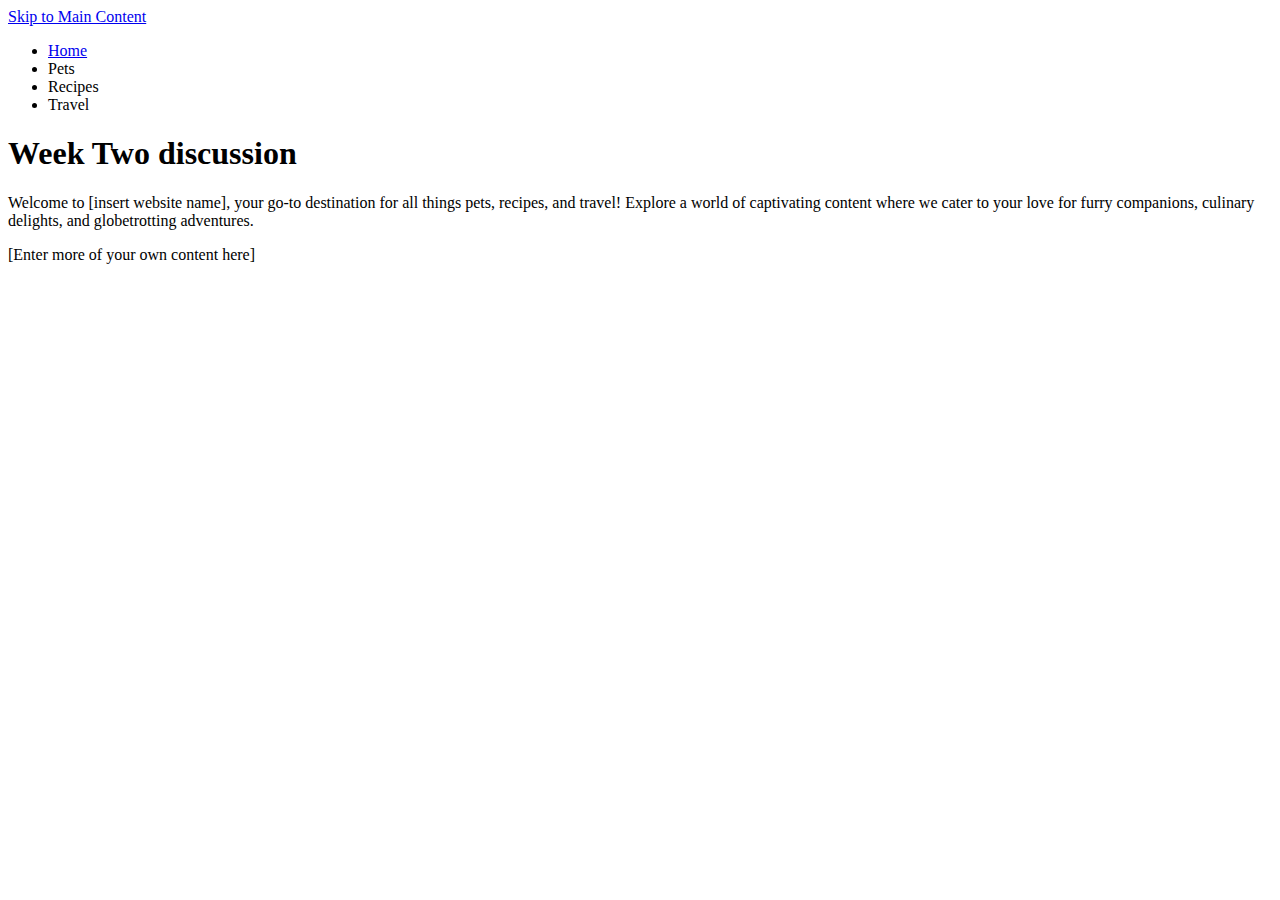
==== index.html @ 92c1bc99 "Add files via upload" ====
<!DOCTYPE html>
<html lang="en">
<head>
    <meta charset="UTF-8">
    <meta name="viewport" content="width=device-width, initial-scale=1.0">
    <title>Pets</title>
</head>
<body>
    <a href = "#skip">Skip to Main Content</a>
    <header>
        <nav>
            <ul>
                <li><a href = "index.html">Home</a></li>
                <li>Pets</li>
                <li>Recipes</li>
                <li>Travel</li>
            </ul>
        </nav>
        <h1>Week Two discussion</h1>

    </header>
    <main id="skip">
        <div>
            <p>Welcome to [insert website name], your go-to destination for all things pets, recipes, and travel! Explore a world of captivating content where we cater to your love for furry companions, culinary delights, and globetrotting adventures. </p>

        </div>

<div>[Enter more of your own content here]</div>
            
            <!-- Jackie Wolf -->
    
        <div></div>
        <div></div>
        <div></div>
        <div></div>
    </main>
    
</body>
</html>
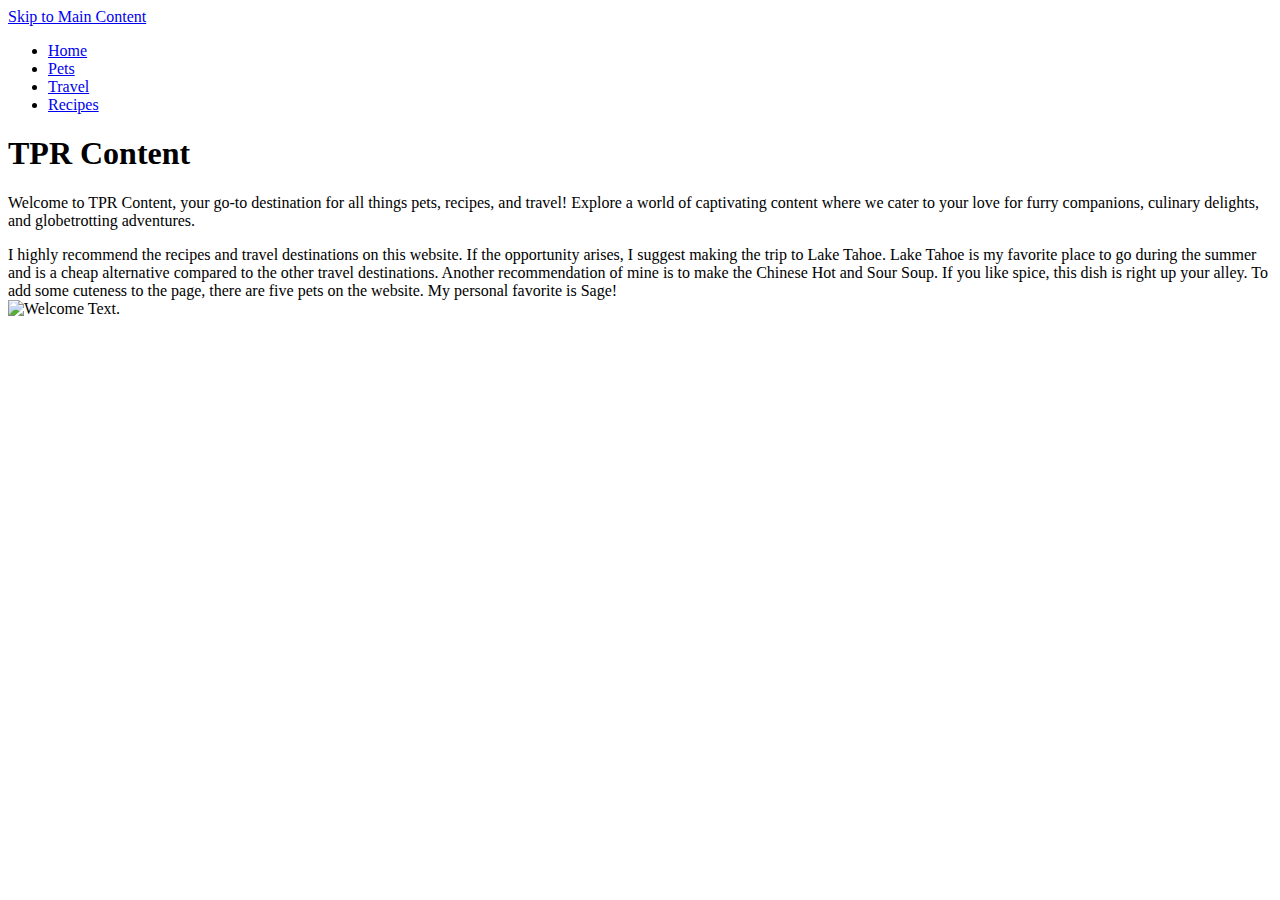
==== commit 52ae4290: "Add files via upload" ====
--- a/index.html
+++ b/index.html
@@ -11,28 +11,22 @@
         <nav>
             <ul>
                 <li><a href = "index.html">Home</a></li>
-                <li>Pets</li>
-                <li>Recipes</li>
-                <li>Travel</li>
+                <li><a href = "pets.html">Pets</a></li>
+                <li><a href = "travel.html">Travel</a></li>
+                <li><a href = "recipe.html">Recipes</a></li>
             </ul>
         </nav>
-        <h1>Week Two discussion</h1>
+        <h1>TPR Content</h1>
 
     </header>
     <main id="skip">
         <div>
-            <p>Welcome to [insert website name], your go-to destination for all things pets, recipes, and travel! Explore a world of captivating content where we cater to your love for furry companions, culinary delights, and globetrotting adventures. </p>
+            <p>Welcome to TPR Content, your go-to destination for all things pets, recipes, and travel! Explore a world of captivating content where we cater to your love for furry companions, culinary delights, and globetrotting adventures. </p>
 
         </div>
 
-<div>[Enter more of your own content here]</div>
-            
-            <!-- Jackie Wolf -->
-    
-        <div></div>
-        <div></div>
-        <div></div>
-        <div></div>
+<div>I highly recommend the recipes and travel destinations on this website. If the opportunity arises, I suggest making the trip to Lake Tahoe. Lake Tahoe is my favorite place to go during the summer and is a cheap alternative compared to the other travel destinations. Another recommendation of mine is to make the Chinese Hot and Sour Soup. If you like spice, this dish is right up your alley. To add some cuteness to the page, there are five pets on the website. My personal favorite is Sage!</div>
+<img src="images/Download-Welcome-PNG-Transparent.png" width="600" alt="Welcome Text.">
     </main>
     
 </body>
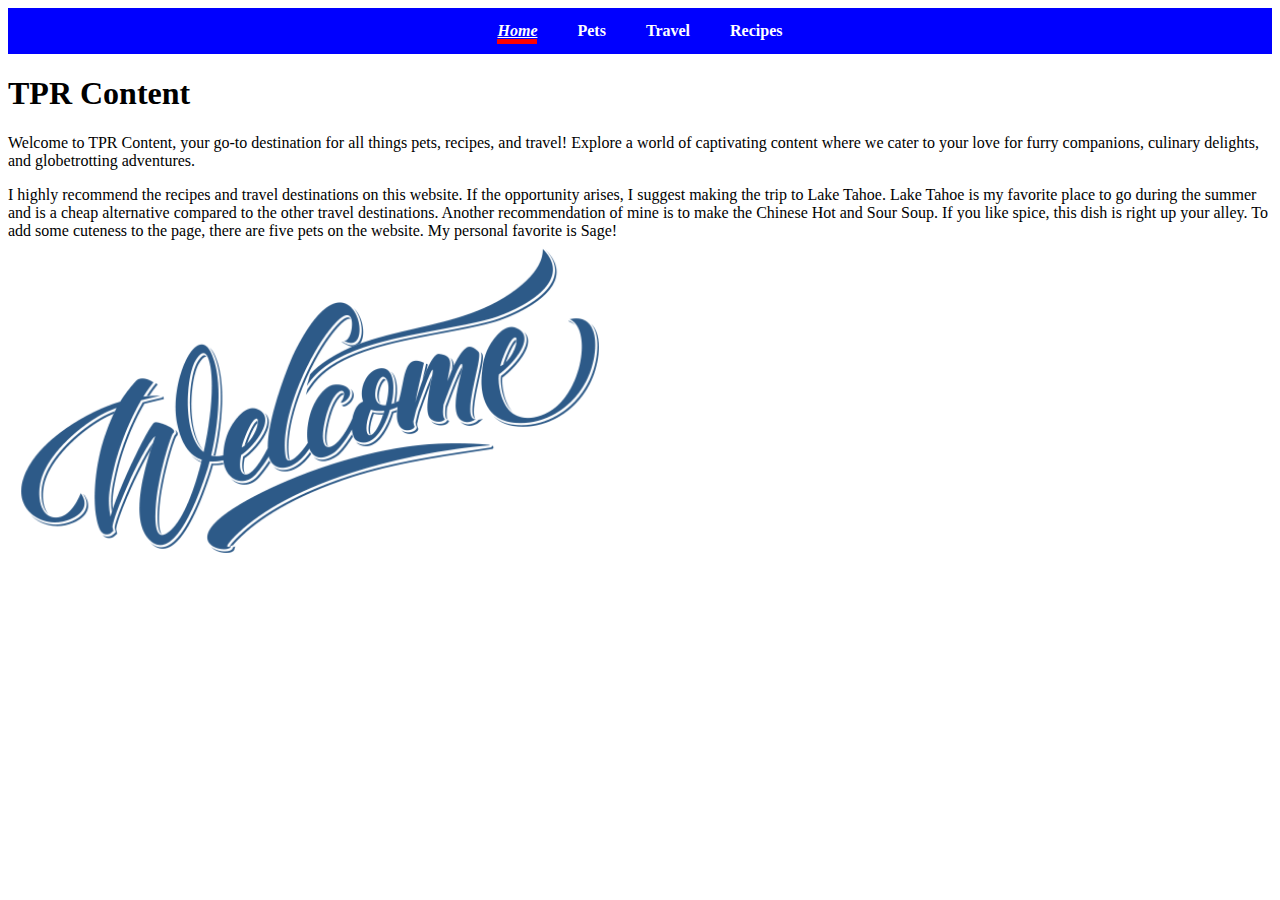
==== commit 79348b79: "Add files via upload" ====
--- a/index.html
+++ b/index.html
@@ -3,19 +3,20 @@
 <head>
     <meta charset="UTF-8">
     <meta name="viewport" content="width=device-width, initial-scale=1.0">
+    <link rel="stylesheet" href="css/style.css">
     <title>Pets</title>
 </head>
 <body>
-    <a href = "#skip">Skip to Main Content</a>
     <header>
         <nav>
             <ul>
-                <li><a href = "index.html">Home</a></li>
+                <li><a href = "index.html" class = "nav-item active">Home</a></li>
                 <li><a href = "pets.html">Pets</a></li>
                 <li><a href = "travel.html">Travel</a></li>
                 <li><a href = "recipe.html">Recipes</a></li>
             </ul>
         </nav>
+        <a href = "#skip" class = "skip-link">Skip to Main Content</a>
         <h1>TPR Content</h1>
 
     </header>
--- a/css/style.css
+++ b/css/style.css
@@ -0,0 +1,49 @@
+nav {
+    background-color: blue;
+}
+nav ul {
+    list-style-type: none;
+    padding: 0;
+    margin: 0;
+    display: flex;
+    justify-content: center;
+}
+
+nav li {
+    padding: 14px 20px;
+}
+
+nav a {
+    text-decoration: none;
+    color: white;
+    font-weight: bold;
+}
+
+nav a:hover {
+    background-color: #ddd;
+    color: black;
+}
+.nav-item.active {
+    font-style: italic;
+    text-decoration: underline;
+    border-bottom: 5px solid red;
+}
+.skip-link {
+    position: absolute;
+    left: -9999px;
+    top: 0;
+    width: auto;
+    height: auto;
+    overflow: hidden;
+    z-index: 100;
+}
+
+.skip-link:focus {
+    left: 0;
+    top: 0;
+    padding: 10px 15px;
+    background-color: #ffffff;
+    color: #000000;
+    border: 2px solid #000000;
+    z-index: 10000;
+}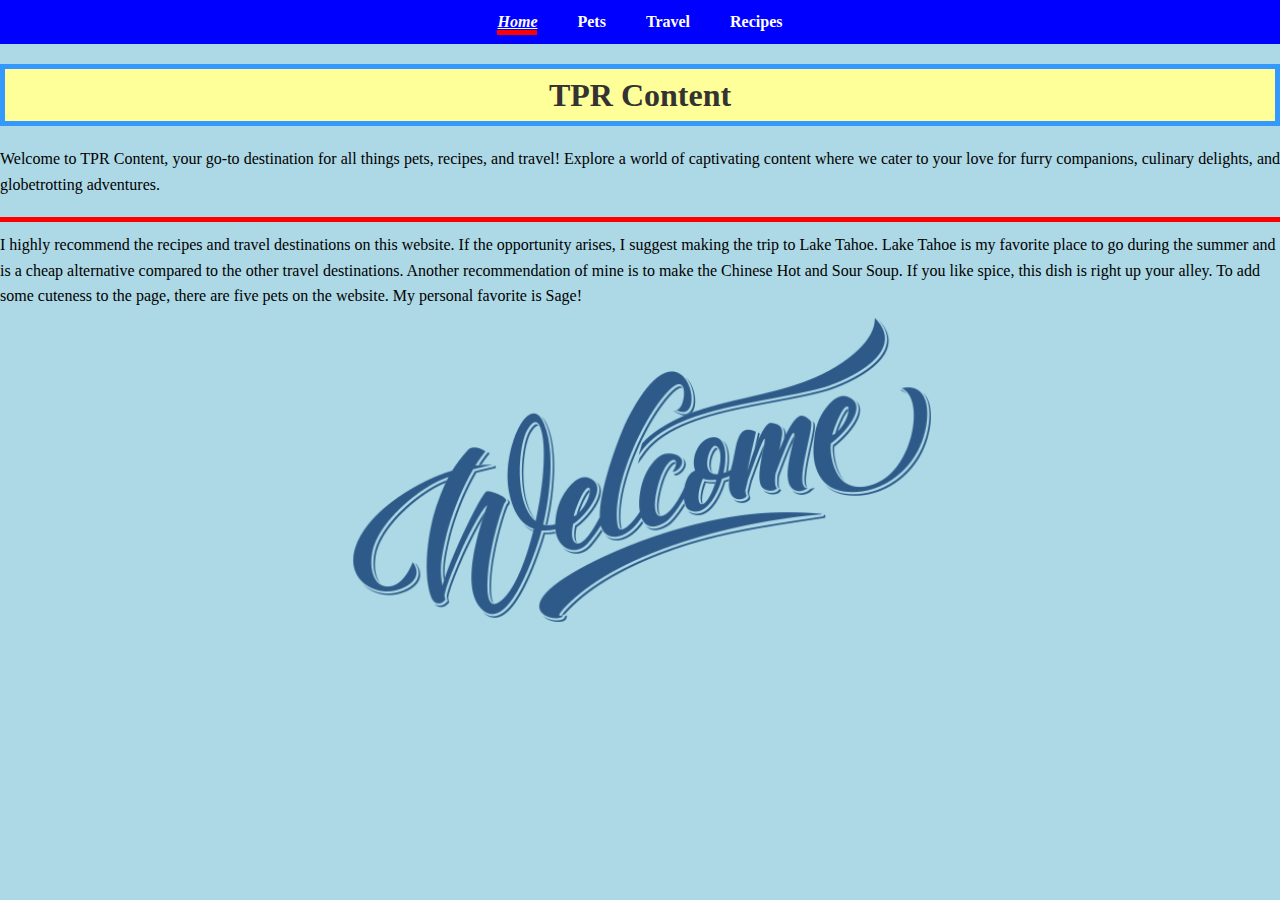
==== commit 5d84f4a0: "Add files via upload" ====
--- a/index.html
+++ b/index.html
@@ -3,10 +3,12 @@
 <head>
     <meta charset="UTF-8">
     <meta name="viewport" content="width=device-width, initial-scale=1.0">
+    <link rel="stylesheet" type="text/css" href="css/html5reset.css">
     <link rel="stylesheet" href="css/style.css">
     <title>Pets</title>
 </head>
 <body>
+    <a href = "#skip" class = "skip-link">Skip to Main Content</a>
     <header>
         <nav>
             <ul>
@@ -16,18 +18,17 @@
                 <li><a href = "recipe.html">Recipes</a></li>
             </ul>
         </nav>
-        <a href = "#skip" class = "skip-link">Skip to Main Content</a>
         <h1>TPR Content</h1>
 
     </header>
     <main id="skip">
-        <div>
+        <div class = "p1home">
             <p>Welcome to TPR Content, your go-to destination for all things pets, recipes, and travel! Explore a world of captivating content where we cater to your love for furry companions, culinary delights, and globetrotting adventures. </p>
 
         </div>
 
-<div>I highly recommend the recipes and travel destinations on this website. If the opportunity arises, I suggest making the trip to Lake Tahoe. Lake Tahoe is my favorite place to go during the summer and is a cheap alternative compared to the other travel destinations. Another recommendation of mine is to make the Chinese Hot and Sour Soup. If you like spice, this dish is right up your alley. To add some cuteness to the page, there are five pets on the website. My personal favorite is Sage!</div>
-<img src="images/Download-Welcome-PNG-Transparent.png" width="600" alt="Welcome Text.">
+<div class = "p2home">I highly recommend the recipes and travel destinations on this website. If the opportunity arises, I suggest making the trip to Lake Tahoe. Lake Tahoe is my favorite place to go during the summer and is a cheap alternative compared to the other travel destinations. Another recommendation of mine is to make the Chinese Hot and Sour Soup. If you like spice, this dish is right up your alley. To add some cuteness to the page, there are five pets on the website. My personal favorite is Sage!</div>
+<img class = "centered" src="images/Download-Welcome-PNG-Transparent.png" width="600" alt="Welcome Text.">
     </main>
     
 </body>
--- a/css/style.css
+++ b/css/style.css
@@ -1,3 +1,46 @@
+body {
+    background-color: lightblue;
+}
+.centered {
+    display: block;
+    margin: 0 auto;
+}
+.p2home {
+    border-top: 5px solid red;
+    padding-top: 10px;
+    line-height: 1.6;
+}
+main p {
+    text-align: justify;
+    line-height: 1.6;
+    margin-bottom: 20px;
+}
+h1 {
+    padding: 10px;
+    margin: 20px auto;
+    border: 5px solid #3399FF;
+    text-align: center;
+    background-color: #FFFF99;
+    color: #333333;
+}
+h3 {
+    border-left: 4px solid #4CAF50;
+    padding: 8px;
+    margin: 20px 0;
+    background-color: #f0f8ff;
+    color: #333333;
+    text-align: left;
+}
+footer {
+    font-weight: bold;
+    color: purple;
+    text-decoration: underline;
+}
+h2 {
+    font-weight: bold;
+    border-top: 5px solid black;
+    padding-top: 10px;
+}
 nav {
     background-color: blue;
 }
@@ -37,7 +80,6 @@
     overflow: hidden;
     z-index: 100;
 }
-
 .skip-link:focus {
     left: 0;
     top: 0;
@@ -45,5 +87,91 @@
     background-color: #ffffff;
     color: #000000;
     border: 2px solid #000000;
-    z-index: 10000;
-}+}
+.photo-gallery {
+    display: grid;
+    grid-template-columns: 1fr 1fr 1fr;
+    gap: 20px;
+    justify-items: center;
+    margin: auto;
+}
+.photo-gallery figure {
+    margin: 0;
+}
+.photo-gallery img {
+    max-width: 100%;
+    height: auto;
+    display: block;
+}
+.photo-gallery figcaption {
+    text-align: center;
+}
+.photo-gallerybread {
+    display: grid;
+    grid-template-columns: 1fr 1fr 1fr;
+    gap: 20px;
+    justify-items: center;
+    margin: auto;
+}
+.photo-gallerybread figure {
+    margin: 0;
+}
+.photo-gallerybread img {
+    max-width: 100%;
+    height: auto;
+    display: block;
+}
+.photo-gallerybread figcaption {
+    text-align: center;
+}
+.photo-gallerysoup {
+    display: grid;
+    grid-template-columns: 1fr 1fr 1fr;
+    gap: 20px;
+}
+.photo-gallerysoup figure {
+    margin: 0;
+}
+.photo-gallerysoup img {
+    width: 100%;
+    height: auto;
+}
+.photo-gallerysoup figcaption {
+    text-align: center;
+}
+.photo-gallerytahoe,
+.photo-galleryfalls,
+.photo-galleryboulder {
+    display: grid;
+    grid-template-columns: 1fr 1fr 1fr;
+    gap: 15px;
+    margin-bottom: 30px;
+}
+.photo-gallerytahoe figure,
+.photo-galleryfalls figure,
+.photo-galleryboulder figure {
+    margin: 0;
+}
+.photo-gallerytahoe img,
+.photo-galleryfalls img,
+.photo-galleryboulder img {
+    width: 100%;
+    height: auto;
+    display: block;
+}
+.photo-gallerytahoe figcaption,
+.photo-galleryfalls figcaption,
+.photo-galleryboulder figcaption {
+    text-align: center;
+}
+@media (prefers-reduced-motion: reduce) {
+    animated-tahoe {
+      content: url('images/tahoenogif.png');
+    }
+    animated-falls {
+      content: url('images/fallsnogif.png');
+    }
+    animated-boulder {
+      content: url('images/bouldernogif.png');
+    }
+  }